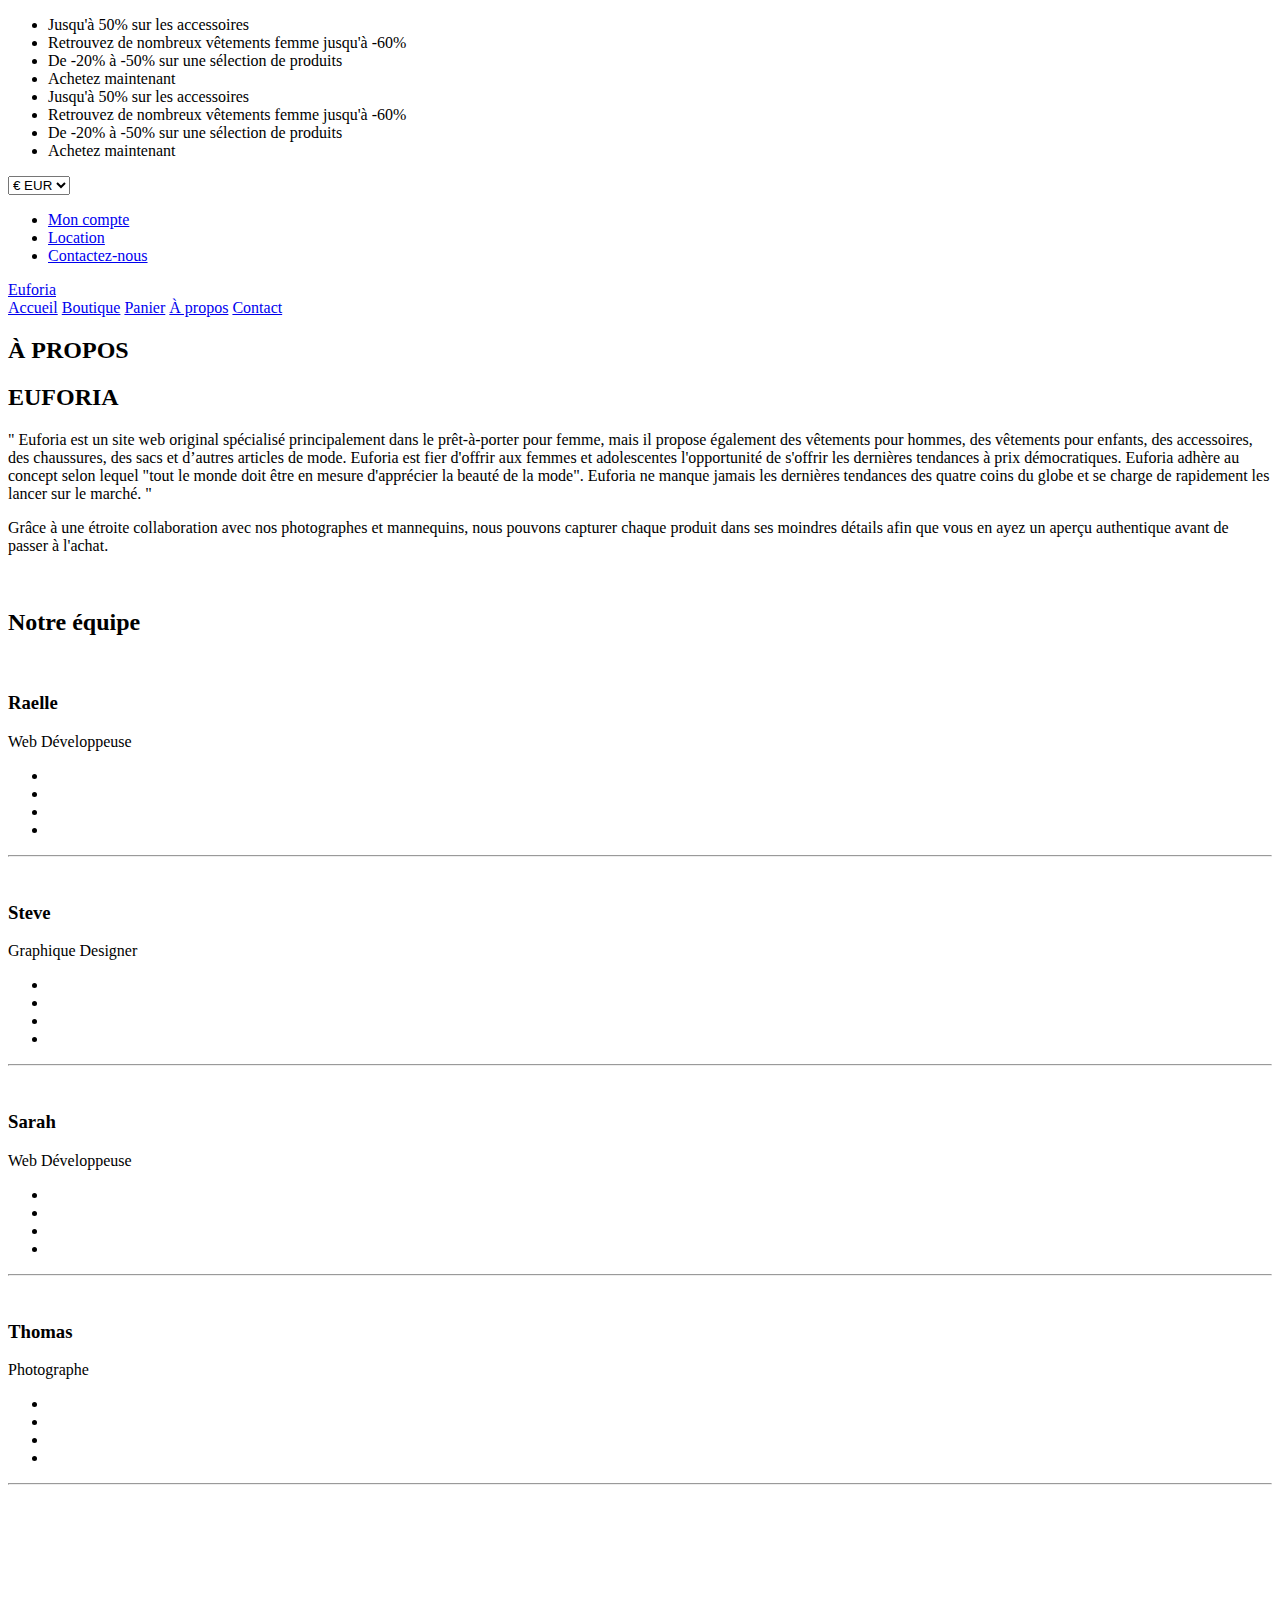
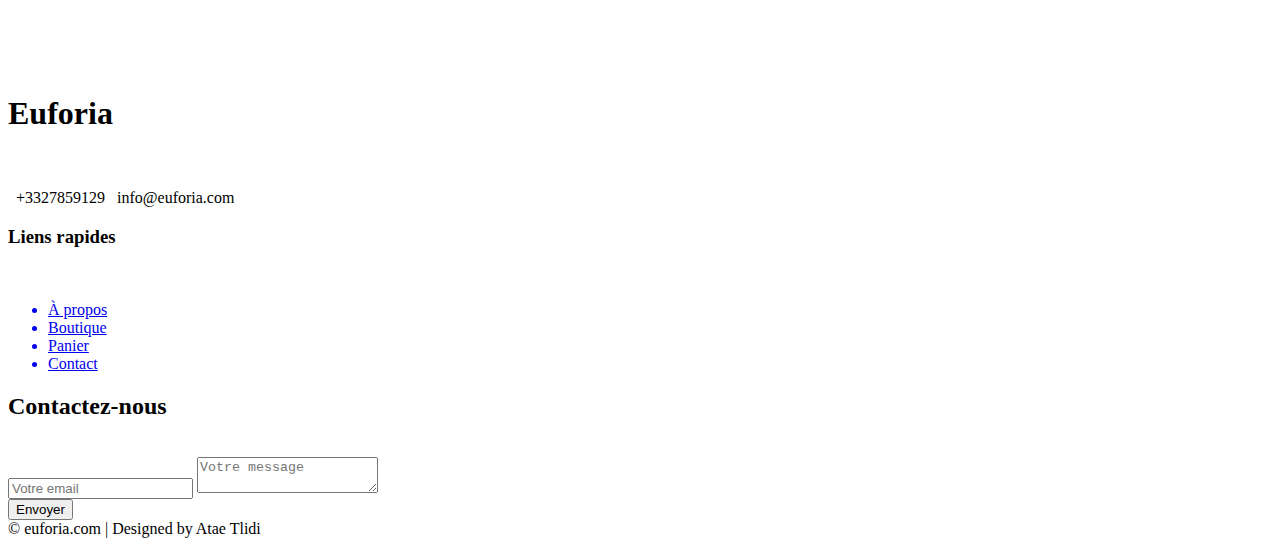
==== apropos.html @ 007704a3 "Update" ====
<!DOCTYPE html>
<html lang="en">
<!-- Basic -->

<head>
    <meta charset="utf-8">
    <meta http-equiv="X-UA-Compatible" content="IE=edge">
   
    <!-- Mobile Metas -->
    <meta name="viewport" content="width=device-width, initial-scale=1">

    <!-- Site Metas -->
    <title>Euforia</title>
    <meta name="keywords" content="">
    <meta name="description" content="">
    <meta name="author" content="">
    <!--Fonts-->
    <link href="https://fonts.googleapis.com/css?family=Montserrat:700" rel="stylesheet">
    <script defer src="https://use.fontawesome.com/releases/v5.0.6/js/all.js"></script>
    <!--Fonts-->
    <!-- Site Icons -->
    <link rel="shortcut icon" href="images/favicon.ico" type="image/x-icon">
    <link rel="apple-touch-icon" href="images/apple-touch-icon.png">

    <!-- Bootstrap CSS -->
    <link rel="stylesheet" href="css/bootstrap.min.css">
    <!-- Site CSS -->
    <link rel="stylesheet" href="css/style.css">

    <!-- Responsive CSS -->
    <link rel="stylesheet" href="css/responsive.css">
    <!-- Custom CSS -->
    <link rel="stylesheet" href="css/custom.css">

    <!--[if lt IE 9]>
      <script src="https://oss.maxcdn.com/libs/html5shiv/3.7.0/html5shiv.js"></script>
      <script src="https://oss.maxcdn.com/libs/respond.js/1.4.2/respond.min.js"></script>
    <![endif]-->

</head>

<body>

    <!-- Start Main Top -->
    <div class="main-top">
        <div class="container-fluid">
            <div class="row">
                <div class="col-lg-6 col-md-6 col-sm-12 col-xs-12">
                    <div class="text-slid-box">
                        <div id="offer-box" class="carouselTicker">
                            <ul class="offer-box">
                                <li>
                                    <i class="fa fa-shopping-cart" aria-hidden="true"></i> Jusqu'à 50% sur les accessoires
                                </li>
                                <li>
                                    <i class="fa fa-shopping-cart" aria-hidden="true"></i> Retrouvez de nombreux vêtements femme jusqu'à -60%
                                </li>
                                <li>
                                    <i class="fa fa-shopping-cart" aria-hidden="true"></i> De -20% à -50% sur une sélection de produits
                                </li>
                                <li>
                                    <i class="fa fa-shopping-cart" aria-hidden="true"></i> Achetez maintenant
                                </li>
                                <li>
                                    <i class="fa fa-shopping-cart" aria-hidden="true"></i> Jusqu'à 50% sur les accessoires
                                </li>
                                <li>
                                    <i class="fa fa-shopping-cart" aria-hidden="true"></i> Retrouvez de nombreux vêtements femme jusqu'à -60%
                                </li>
                                <li>
                                    <i class="fa fa-shopping-cart" aria-hidden="true"></i> De -20% à -50% sur une sélection de produits
                                </li>
                                <li>
                                    <i class="fa fa-shopping-cart" aria-hidden="true"></i> Achetez maintenant
                                </li>
                            </ul>
                        </div>
                    </div>
                </div>
                <div class="col-lg-6 col-md-6 col-sm-12 col-xs-12">
                    <div class="custom-select-box">
                        <select id="basic" class="selectpicker show-tick form-control" data-placeholder="$ USD">
						<option>€ EUR</option>
						<option>$ USD</option>
						<option>¥ JPY</option>
					</select>
                    </div>
                    <div class="our-link">
                        <ul>
                            <li><a href="my-account.html">Mon compte</a></li>
                            <li><a href="#">Location</a></li>
                            <li><a href="#">Contactez-nous</a></li>
                        </ul>
                    </div>
                </div>
            </div>
        </div>
    </div>
    <!-- End Main Top -->
 <!--Header-->
 <div class="block">
    <header class="header">
        <div>
        <a href="index.html" class="header-logo">Euforia</a>
        <nav class="header-menu">
        <a href="index.html">Accueil</a>
        <a href="shop.html">Boutique</a>
        <a href="cart.html">Panier</a>
        <a href="apropos.html">À propos</a>
        <a href="contact.html">Contact</a>    
        </nav>
    </header>
</div>
 

     <!--Header-->
 

    <!-- Start All Title Box -->
    <div class="all-title-box">
        <div class="container">
            <div class="row">
                <div class="col-lg-12">
                    <h2>À PROPOS</h2>
            
                </div>
            </div>
        </div>
    </div>
    <!-- End All Title Box -->

    <!-- Start About Page  -->
    <div class="about-box-main">
        <div class="container">
            <div class="row">
                <div class="col-lg-6">
                    <h2 class="noo-sh-title">EUFORIA</h2>
                    <p>" Euforia est un site web original spécialisé principalement dans le prêt-à-porter pour femme, mais il propose également des vêtements pour hommes, des vêtements pour enfants, des accessoires, des chaussures, des sacs et d’autres articles de mode. Euforia est fier d'offrir aux femmes et adolescentes l'opportunité de s'offrir les dernières tendances à prix démocratiques. Euforia adhère au concept selon lequel "tout le monde doit être en mesure d'apprécier la beauté de la mode". Euforia ne manque jamais les dernières tendances des quatre coins du globe et se charge de rapidement les lancer sur le marché. "</p>
                    <p>Grâce à une étroite collaboration avec nos photographes et mannequins, nous pouvons capturer chaque produit dans ses moindres détails afin que vous en ayez un aperçu authentique avant de passer à l'achat.
                        </p>
                </div>
                <div class="col-lg-6">
                    <div class="banner-frame"> <img class="img-thumbnail img-fluid" src="images/20.jpg" alt="" />
                    </div>
                </div>
            </div>
    
            <div class="row my-4">
                <div class="col-12">
                    <h2 class="noo-sh-title">Notre équipe</h2>
                </div>
                <div class="col-sm-6 col-lg-3">
                    <div class="hover-team">
                        <div class="our-team"> <img src="images/img-1.jpg" alt="" />
                            <div class="team-content">
                                <h3 class="title">Raelle</h3> <span class="post">Web Développeuse</span> </div>
                            <ul class="social">
                                <li>
                                    <a href="#" class="fab fa-facebook"></a>
                                </li>
                                <li>
                                    <a href="#" class="fab fa-twitter"></a>
                                </li>
                                <li>
                                    <a href="#" class="fab fa-google-plus"></a>
                                </li>
                                <li>
                                    <a href="#" class="fab fa-youtube"></a>
                                </li>
                            </ul>
                            <div class="icon"> <i class="fa fa-plus" aria-hidden="true"></i> </div>
                        </div>
                        <hr class="my-0"> </div>
                </div>
                <div class="col-sm-6 col-lg-3">
                    <div class="hover-team">
                        <div class="our-team"> <img src="images/img-2.jpg" alt="" />
                            <div class="team-content">
                                <h3 class="title">Steve</h3> <span class="post">Graphique Designer</span> </div>
                            <ul class="social">
                                <li>
                                    <a href="#" class="fab fa-facebook"></a>
                                </li>
                                <li>
                                    <a href="#" class="fab fa-twitter"></a>
                                </li>
                                <li>
                                    <a href="#" class="fab fa-google-plus"></a>
                                </li>
                                <li>
                                    <a href="#" class="fab fa-youtube"></a>
                                </li>
                            </ul>
                            <div class="icon"> <i class="fa fa-plus" aria-hidden="true"></i> </div>
                        </div>
                        <hr class="my-0"> </div>
                </div>
                <div class="col-sm-6 col-lg-3">
                    <div class="hover-team">
                        <div class="our-team"> <img src="images/img-3.jpg" alt="" />
                            <div class="team-content">
                                <h3 class="title">Sarah</h3> <span class="post">Web Développeuse</span> </div>
                            <ul class="social">
                                <li>
                                    <a href="#" class="fab fa-facebook"></a>
                                </li>
                                <li>
                                    <a href="#" class="fab fa-twitter"></a>
                                </li>
                                <li>
                                    <a href="#" class="fab fa-google-plus"></a>
                                </li>
                                <li>
                                    <a href="#" class="fab fa-youtube"></a>
                                </li>
                            </ul>
                            <div class="icon"> <i class="fa fa-plus" aria-hidden="true"></i> </div>
                        </div>
                        <hr class="my-0"> </div>
                </div>
                <div class="col-sm-6 col-lg-3">
                    <div class="hover-team">
                        <div class="our-team"> <img src="images/77.jpg" alt="" />
                            <div class="team-content">
                                <h3 class="title">Thomas</h3> <span class="post">Photographe</span> </div>
                            <ul class="social">
                                <li>
                                    <a href="#" class="fab fa-facebook"></a>
                                </li>
                                <li>
                                    <a href="#" class="fab fa-twitter"></a>
                                </li>
                                <li>
                                    <a href="#" class="fab fa-google-plus"></a>
                                </li>
                                <li>
                                    <a href="#" class="fab fa-youtube"></a>
                                </li>
                            </ul>
                            <div class="icon"> <i class="fa fa-plus" aria-hidden="true"></i> </div>
                        </div>
                        <hr class="my-0"> </div>
                </div>
            </div>
        </div>
    </div>
    <!-- End About Page -->

    <!-- Start Instagram Feed  -->
    <div class="instagram-box">
        <div class="main-instagram owl-carousel owl-theme">
            <div class="item">
                <div class="ins-inner-box">
                    <img src="images/instagram-img-01.jpg" alt="" />
                    <div class="hov-in">
                        <a href="#"><i class="fab fa-instagram"></i></a>
                    </div>
                </div>
            </div>
            <div class="item">
                <div class="ins-inner-box">
                    <img src="images/instagram-img-02.jpg" alt="" />
                    <div class="hov-in">
                        <a href="#"><i class="fab fa-instagram"></i></a>
                    </div>
                </div>
            </div>
            <div class="item">
                <div class="ins-inner-box">
                    <img src="images/instagram-img-03.jpg" alt="" />
                    <div class="hov-in">
                        <a href="#"><i class="fab fa-instagram"></i></a>
                    </div>
                </div>
            </div>
            <div class="item">
                <div class="ins-inner-box">
                    <img src="images/instagram-img-04.jpg" alt="" />
                    <div class="hov-in">
                        <a href="#"><i class="fab fa-instagram"></i></a>
                    </div>
                </div>
            </div>
            <div class="item">
                <div class="ins-inner-box">
                    <img src="images/instagram-img-05.jpg" alt="" />
                    <div class="hov-in">
                        <a href="#"><i class="fab fa-instagram"></i></a>
                    </div>
                </div>
            </div>
            <div class="item">
                <div class="ins-inner-box">
                    <img src="images/instagram-img-06.jpg" alt="" />
                    <div class="hov-in">
                        <a href="#"><i class="fab fa-instagram"></i></a>
                    </div>
                </div>
            </div>
            <div class="item">
                <div class="ins-inner-box">
                    <img src="images/instagram-img-07.jpg" alt="" />
                    <div class="hov-in">
                        <a href="#"><i class="fab fa-instagram"></i></a>
                    </div>
                </div>
            </div>
            <div class="item">
                <div class="ins-inner-box">
                    <img src="images/instagram-img-08.jpg" alt="" />
                    <div class="hov-in">
                        <a href="#"><i class="fab fa-instagram"></i></a>
                    </div>
                </div>
            </div>
            <div class="item">
                <div class="ins-inner-box">
                    <img src="images/instagram-img-09.jpg" alt="" />
                    <div class="hov-in">
                        <a href="#"><i class="fab fa-instagram"></i></a>
                    </div>
                </div>
            </div>
            <div class="item">
                <div class="ins-inner-box">
                    <img src="images/instagram-img-05.jpg" alt="" />
                    <div class="hov-in">
                        <a href="#"><i class="fab fa-instagram"></i></a>
                    </div>
                </div>
            </div>
        </div>
    </div>
    <!-- End Instagram Feed  -->


      <!--Contact-->
      <div class="footer1">
        <div class="footer-content2">
           <div class="footer-section about">
               <h1 class="logo-text">Euforia</h1>
             <br>
             <br>
               <div class="contact2">
                   <span><i class="fas fa-phone"></i> &nbsp; +3327859129 </span>
                   <span><i class="fas fa-envelope"></i> &nbsp; info@euforia.com </span>
               </div>
               <div class="socials">
                   <a href="#"><i class="fab fa-facebook"></i></a>
                   <a href="#"><i class="fab fa-instagram"></i></a>
                   <a href="#"><i class="fab fa-twitter"></i></a>
                   <a href="#"><i class="fab fa-youtube"></i></a>
               </div>
           </div>
           <div class="footer-section links">
               <h3 class="kk">Liens rapides </h2>
               <br>
               <ul class="ul1">
                   <a href="Apropos.html"><li> À propos</li></a>
                   <a href="Boutique.html"><li> Boutique</li></a>
                   <a href="Panier.html"><li> Panier  </li></a>
                   <a href="Contact.html"><li> Contact </li></a>
               </ul>
           </div>
           <div class="footer-section contact-form2">
               <h2>Contactez-nous</h2>
               <br>
               <form action="Boutique.html" method="post">
                   <input type="email" name="email" class="text-input contact-input" placeholder="Votre email">
                   <textarea name="message" class="text-input contact-input" placeholder="Votre message"></textarea>
                  <br>
                   <button type="submit" class="btn btn-big contact-btn" >
                       <i class="fas fa-envelope"></i>
                       Envoyer
                   </button>
               </form>
           </div>
        </div>
        <div class="footer-bottom2">
           &copy; euforia.com | Designed by Atae Tlidi
        </div>
    </div>
      <!--Contact-->
  
      <a href="#" id="back-to-top" title="Back to top" style="display: none;">&uarr;</a>
    <!-- ALL JS FILES -->
    <script src="js/jquery-3.2.1.min.js"></script>
    <script src="js/popper.min.js"></script>
    <script src="js/bootstrap.min.js"></script>
    <!-- ALL PLUGINS -->
    <script src="js/jquery.superslides.min.js"></script>
    <script src="js/bootstrap-select.js"></script>
    <script src="js/inewsticker.js"></script>
    <script src="js/bootsnav.js."></script>
    <script src="js/images-loded.min.js"></script>
    <script src="js/isotope.min.js"></script>
    <script src="js/owl.carousel.min.js"></script>
    <script src="js/baguetteBox.min.js"></script>
    <script src="js/form-validator.min.js"></script>
    <script src="js/contact-form-script.js"></script>
    <script src="js/custom.js"></script>
</body>

</html>
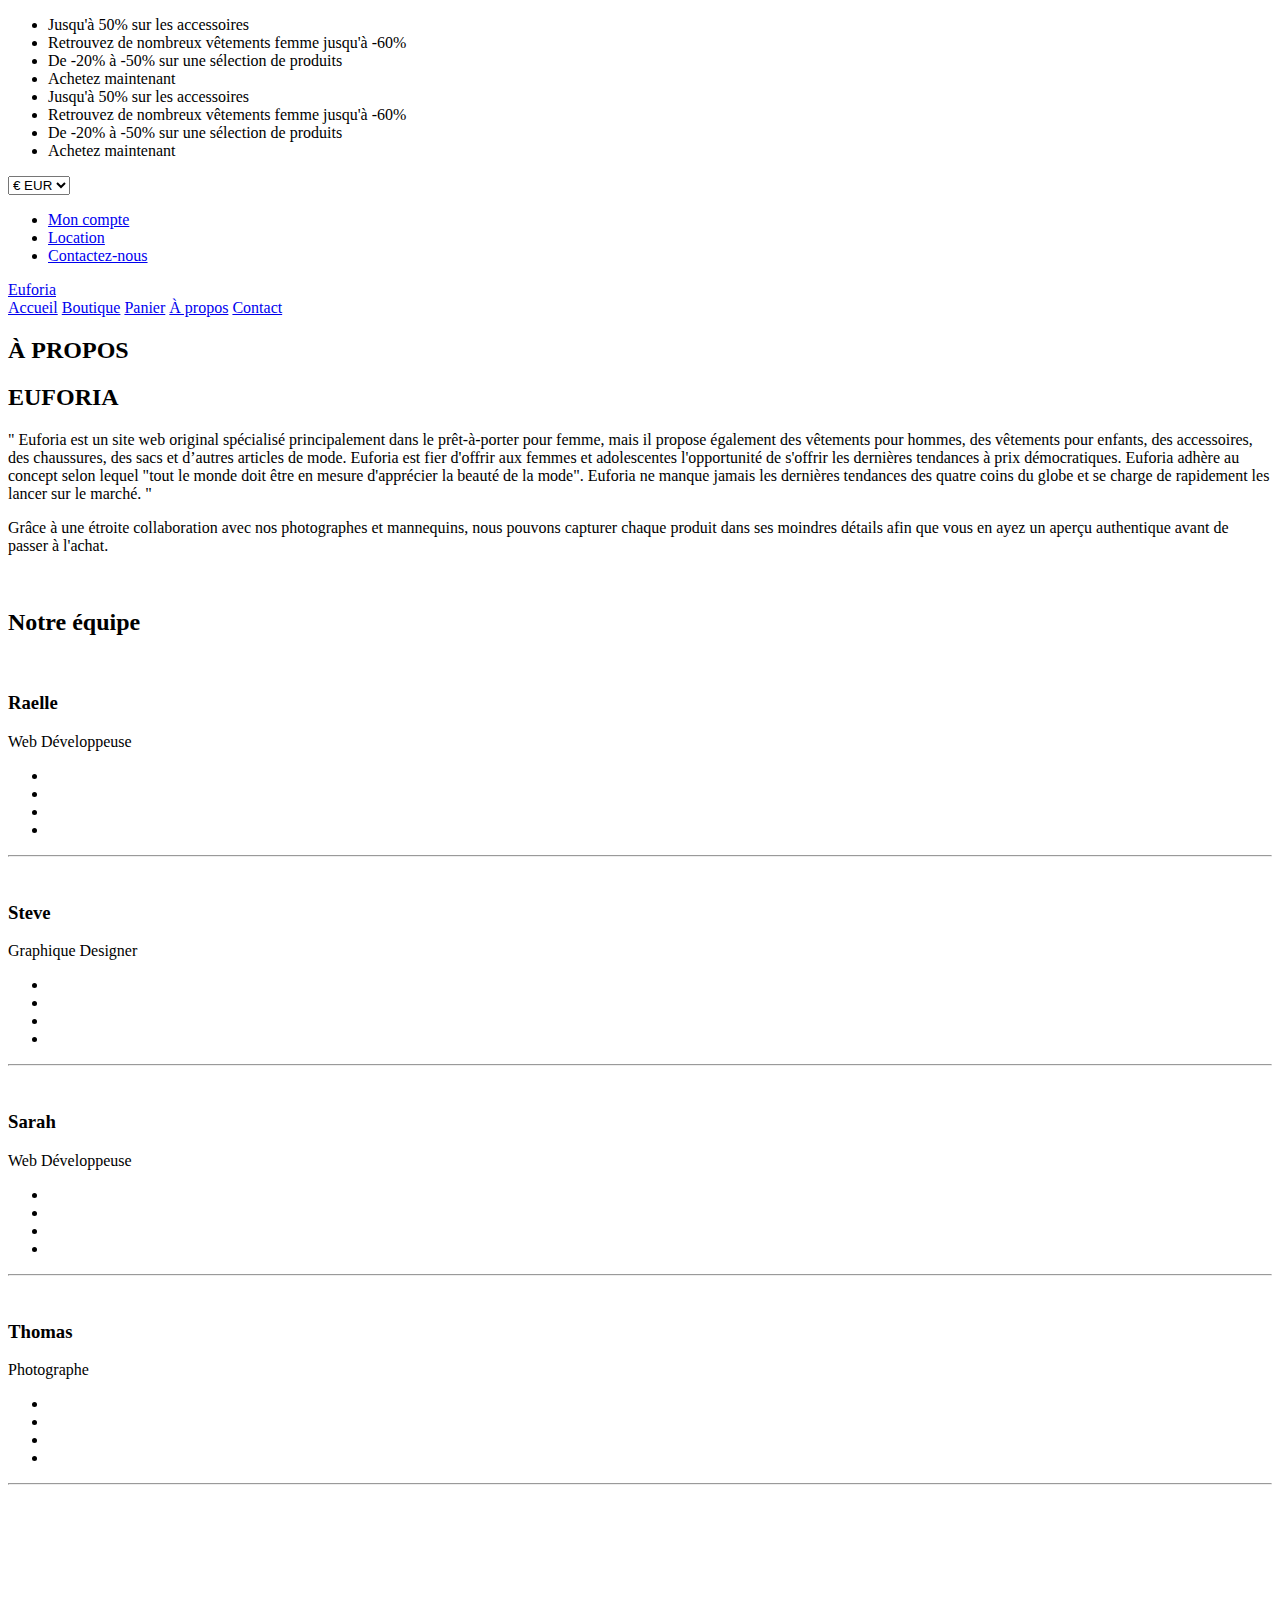
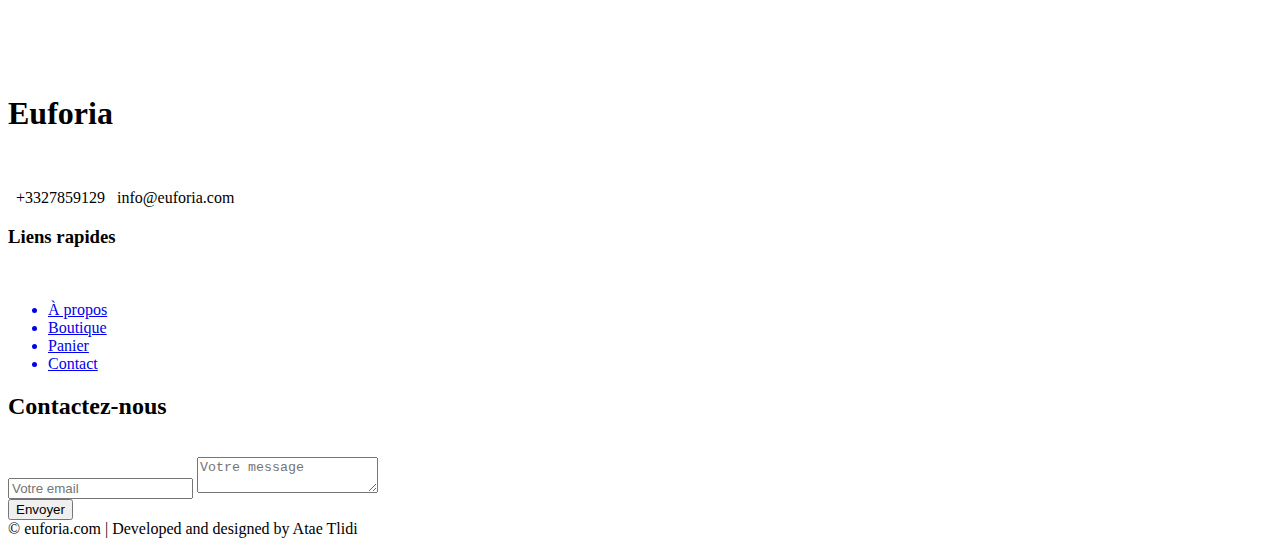
==== commit f2575ca5: "Update" ====
--- a/apropos.html
+++ b/apropos.html
@@ -377,7 +377,7 @@
            </div>
         </div>
         <div class="footer-bottom2">
-           &copy; euforia.com | Designed by Atae Tlidi
+           &copy; euforia.com | Developed and designed by Atae Tlidi
         </div>
     </div>
       <!--Contact-->
